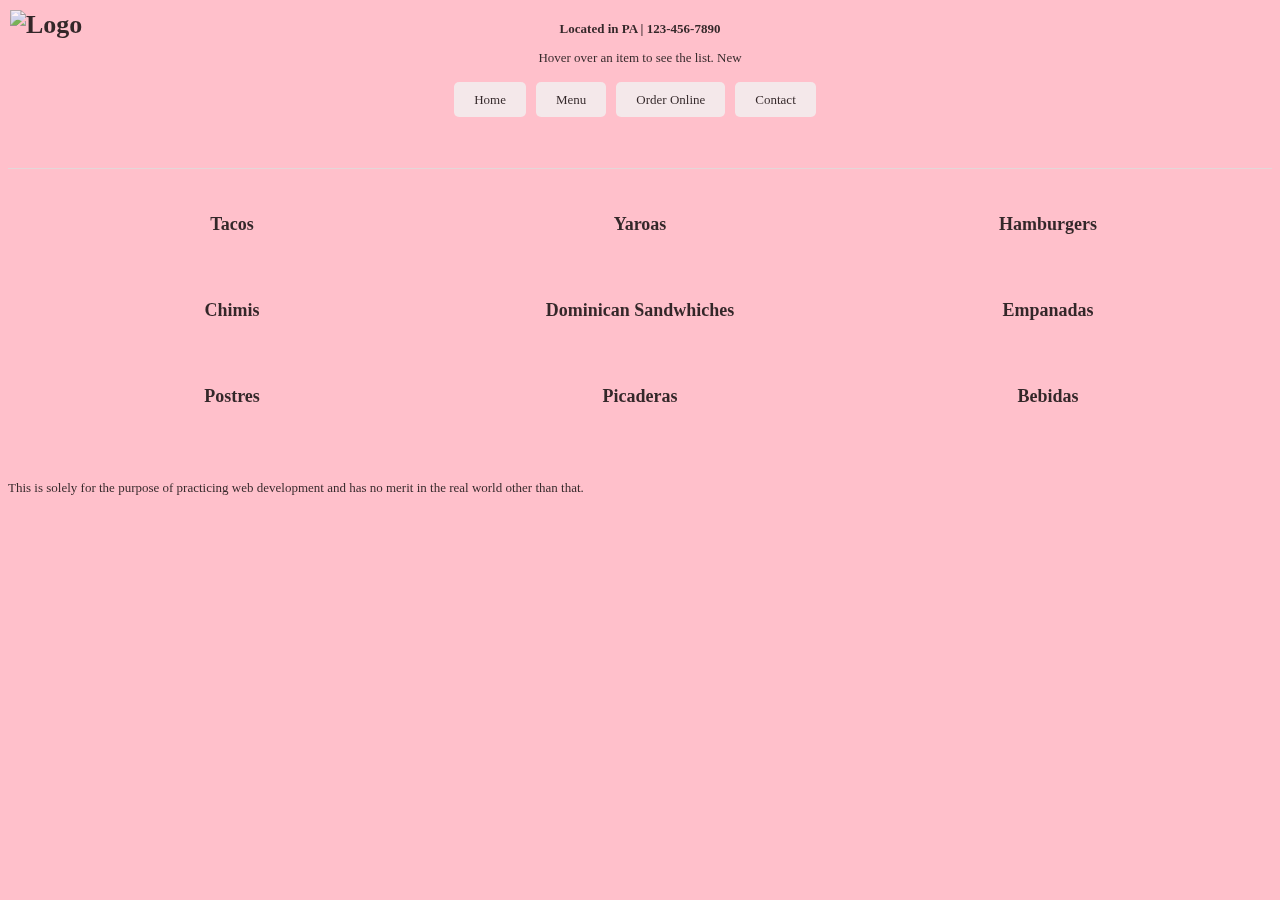
==== index.html @ 5e2cdf49 "update" ====
<!DOCTYPE html>
<html lang="en">

<head>
    <link rel="icon" type="image/png" href="https://cdn.discordapp.com/attachments/1108536679620431955/1109222073680789585/logo_cropped.png">
    <link rel="stylesheet" href="indexStyle.css">
    <title>Lily's Bakery Coffee Shop</title>
</head>

<body> 
    <header>
        <h1><img src="https://cdn.discordapp.com/attachments/1108536679620431955/1109222073680789585/logo_cropped.png" alt="Logo" height = 150px width = 194px></h1>
        <div class="contact-info">
            <p><strong>Located in PA | 123-456-7890</strong></p>
            <p>Hover over an item to see the list. New</p>
        </div>
    </header>

    <nav>
        <ul class="centered-nav">
            <li><a href="index.html">Home</a></li>
            <li><a href="menu.html">Menu</a></li>
            <li><a href="order.html">Order Online</a></li>
            <li><a href="contact.html">Contact</a></li>
        </ul>
    </nav> 
    <main>
        <div class="menu-section">
            <h2 class="menu-section-heading" id="tacos">Tacos</h2>
            <div class="menu-item-details">
                <p>Chicken - $10</p>
                <p>Pork - $10</p>
                <p>Beef - $10</p>
            </div>
        </div>
        <div class="menu-section">
            <h2 class="menu-section-heading" id="yaroas">Yaroas</h2>
            <div class="menu-item-details">
                <p>Chicken - $11.50</p>
                <p>Pork - $11.50</p>
                <p>Beef - $11.50</p>
                <p>Mixed - $11.50</p>
            </div>
        </div>

        <div class="menu-section">
            <h2 class="menu-section-heading" id="hamburgers">Hamburgers</h2>
            <div class="menu-item-details">
                <p>Cheeseburger - $6.99</p>
                <p>Bacon Cheeseburger - $7.99</p>
                <p>Bacon Double Cheeseburgers with Egg - $5.99</p>
            </div>
        </div>

        <div class="menu-section">
            <h2 class="menu-section-heading" id="Chimis">Chimis</h2>
            <div class="menu-item-details">
                <p>Chicken - $7.99</p>
                <p>Pork - $8.99</p>
                <p>Beef - $7.99</p>
            </div>
        </div>

        <div class="menu-section">
            <h2 class="menu-section-heading" id="Dominican Sandwhiches">Dominican Sandwhiches</h2>
            <div class="menu-item-details">
                <p>Ham - $5.99</p>
                <p>Cheese - $5.99</p>
                <p>Ham and Cheese - $5.99</p>
                <p>Club Sandwhich - $7.99</p>
                <p>Completo - $12.99</p>
            </div>
        </div>

        <div class="menu-section">
            <h2 class="menu-section-heading" id="Empanadas">Empanadas</h2>
            <div class="menu-item-details">
                <p>Beef - $2.50</p>
                <p>Chicken - $2.50</p>
                <p>Egg Bacon - $2.50</p>
                <p>Cheese - $2.50</p>
                <p>Vegetables - $2.50</p>
            </div>
        </div>

        <div class="menu-section">
            <h2 class="menu-section-heading" id="Postres">Postres</h2>
            <div class="menu-item-details">
                <p>Flan - $4.00</p>
                <p>Quesillo - $4.00</p>
                <p>Tres Leche - $4.00</p>
                <p>Arepa De Maiz</p>
                <p>Majarete - $3.50</p>
                <p>Arroz Con Leche - $3.50</p>
            </div>
        </div>

        <div class="menu-section">
            <h2 class="menu-section-heading" id="Picaderas">Picaderas</h2>
            <div class="menu-item-details">
                <p>Quipes - $2.50</p>
                <p>Bollitos De Yuca - $2.50</p>
                <p>Bolas De Papas - $2.50</p>
            </div>
        </div>

        <div class="menu-section">
            <h2 class="menu-section-heading" id="Bebidas">Bebidas</h2>
            <div class="menu-item-details">
                <p>Chinola - $3.00</p>
                <p>Limon - $3.00</p>
                <p>Zapote - $5.00</p>
                <p>Soda - $1.00</p>
                <p>Tamarindo - $3.00</p>
                <p>Lechosa - $5.00</p>
                <p>Morisonando - $4.00</p>
                <p>Water - $1.00</p>
            </div>
        </div>
 
    </main>

    <footer>
        <p>This is solely for the purpose of practicing web development and has no merit in the real world other than that.</p>
    </footer>
</body>
</html>
---- indexStyle.css ----
@media screen and (-webkit-min-device-pixel-ratio:0) {
  body {
    background-color: pink;
    opacity: 0.8;
    font-family: Verdana;
    font-size: small;

  }
}
@-moz-document url-prefix() {
  body {
    background-color: pink;
    opacity: 0.8;
    font-family: Verdana;
    font-size: medium;
  }
}
@media not all and (-webkit-min-device-pixel-ratio:0) {
  body {
    background-color: pink;
    opacity: 0.8;
    font-family: Verdana;
    font-size: medium;
  }
}


header {
  display: flex;
  flex-direction: column;
  text-align: center;


}

body header h1 {
  margin: 0;
  padding: 10px;
  position: fixed;
  top: 0;
  left: 0;
}

nav ul {
  display: flex;
  list-style: none;
  padding: 0px;
  border-bottom: 1px solid #ddd;
  margin-bottom: 0px;
  padding-bottom: 60px;
}

nav li a {
  background-color: #f2f2f2;
  padding: 10px 20px;
  border-radius: 5px;
  border-color: black;
  text-decoration: none;
  color: black;
  transition: background-color 350ms ease;
}

nav li a:hover {
  background-color: #ddd;
  color: black;
  font-weight: bolder;
  transform: background-color 1000ms ease;
  box-shadow: 0 0 10px rgb(99, 6, 71);
  -webkit-transition: box-shadow 250ms ease-out;
  -moz-transition: box-shadow 250ms ease-out;
  -o-transition: box-shadow 250ms ease-out;
  transition: box-shadow 250ms ease-out;
}


nav li {
  margin-right: 10px;
}

.centered-nav {
  display: flex;
  justify-content: center;
}

main {
  display: flex;
  flex-wrap: wrap;
  justify-content: space-around;
  padding: 20px;
}

.menu-section {
  width: 30%;
  margin-bottom: 20px;
  text-align: center;
  padding: 10px;
  transition: 500ms ease;
}

.menu-section-heading {
  cursor: pointer;
  font-size: 18px;
  font-weight: bold;
  margin-bottom: 10px;
}

.menu-item-details {
  display: none;
  background-color: pink;
  font-size: 125%;
  padding: 10px;
  border-radius: 5px;
  max-height: 0;
  overflow: hidden;
  transition: max-height 0.5s ease;
  position: relative;
}


.menu-section:hover {
  box-shadow: 0 0 8px rgba(99, 6, 71,2);

}

.menu-section:hover .menu-item-details{
  display: block;
  max-height: 500px; /* Adjust the value to fit your content */
perspective: 75px;
}

.menu-section:hover .menu-item-details p {
  transform-origin: top center;
  opacity: 0;
}

.menu-section:hover .menu-item-details p:nth-child(1) {
  animation: animate 300ms ease-in-out forwards;
  animation-delay: -150ms;
}

.menu-section:hover .menu-item-details p:nth-child(2) {
  animation: animate 300ms ease-in-out forwards;
  animation-delay: 0ms;
}


.menu-section:hover .menu-item-details p:nth-child(3) {
  animation: animate 300ms ease-in-out forwards;
  animation-delay: 150ms;
}

.menu-section:hover .menu-item-details p:nth-child(4) {
  animation: animate 300ms ease-in-out forwards;
  animation-delay: 300ms;
}

.menu-section:hover .menu-item-details p:nth-child(5) {
  animation: animate 300ms ease-in-out forwards;
  animation-delay: 450ms;
}
.menu-section:hover .menu-item-details p:nth-child(6) {
  animation: animate 300ms ease-in-out forwards;
  animation-delay: 600ms;
}
.menu-section:hover .menu-item-details p:nth-child(7) {
  animation: animate 300ms ease-in-out forwards;
  animation-delay: 750ms;
}
.menu-section:hover .menu-item-details p:nth-child(8) {
  animation: animate 300ms ease-in-out forwards;
  animation-delay: 900ms;
}

@keyframes animate {
  0% {
    opacity: 0;
    transform: rotateX(-90deg);
  }
  
  5% {
    transform: rotateX(20deg);
  }
  
  100% {
    opacity: 1;
    transform: rotateX(0deg);
  }
}
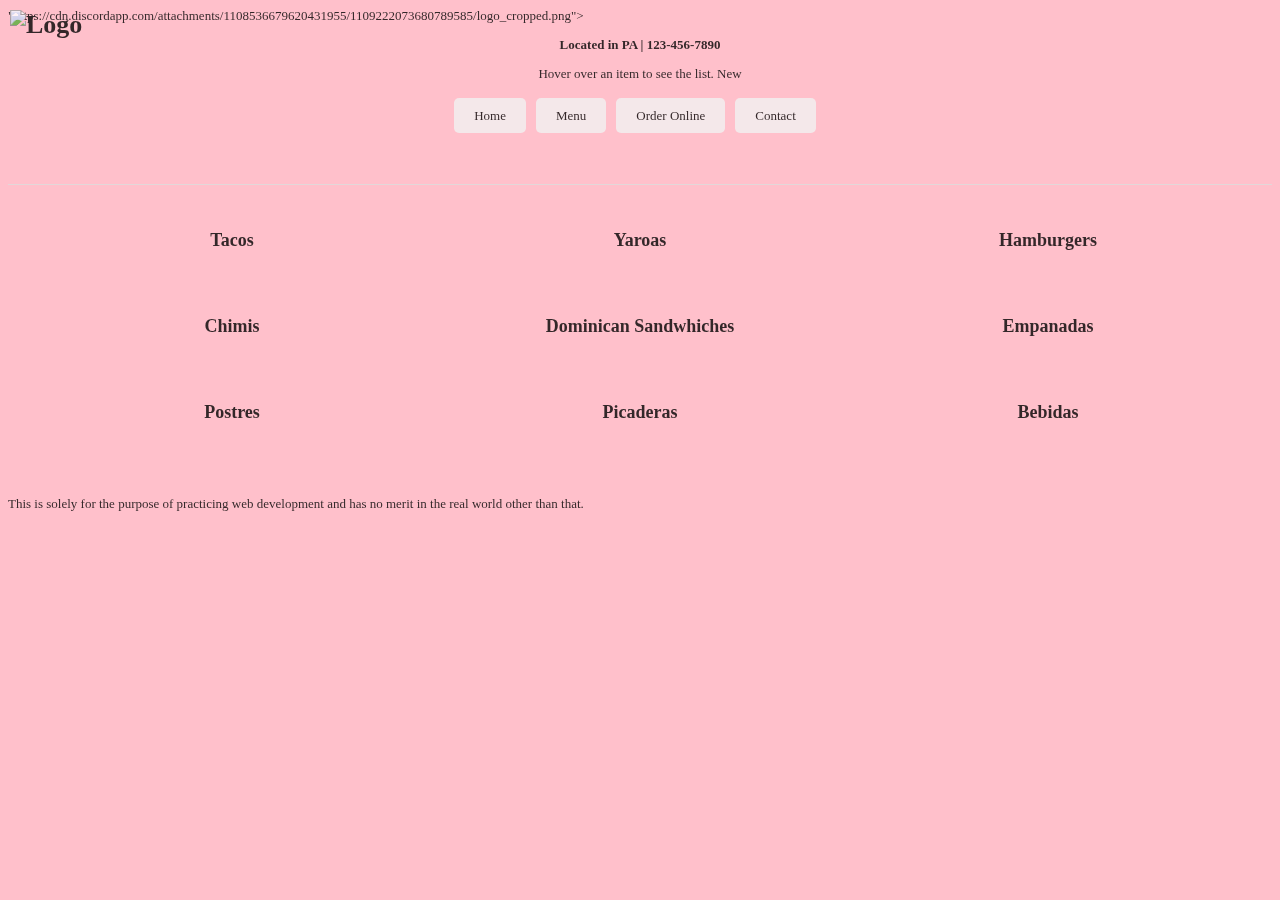
==== commit c2f2ebc2: "Update index.html" ====
--- a/index.html
+++ b/index.html
@@ -2,7 +2,7 @@
 <html lang="en">
 
 <head>
-    <link rel="icon" type="image/png" href="https://cdn.discordapp.com/attachments/1108536679620431955/1109222073680789585/logo_cropped.png">
+    <link rel="icon" type="image/png" href=<a href="index.html">"https://cdn.discordapp.com/attachments/1108536679620431955/1109222073680789585/logo_cropped.png"</a>>
     <link rel="stylesheet" href="indexStyle.css">
     <title>Lily's Bakery Coffee Shop</title>
 </head>
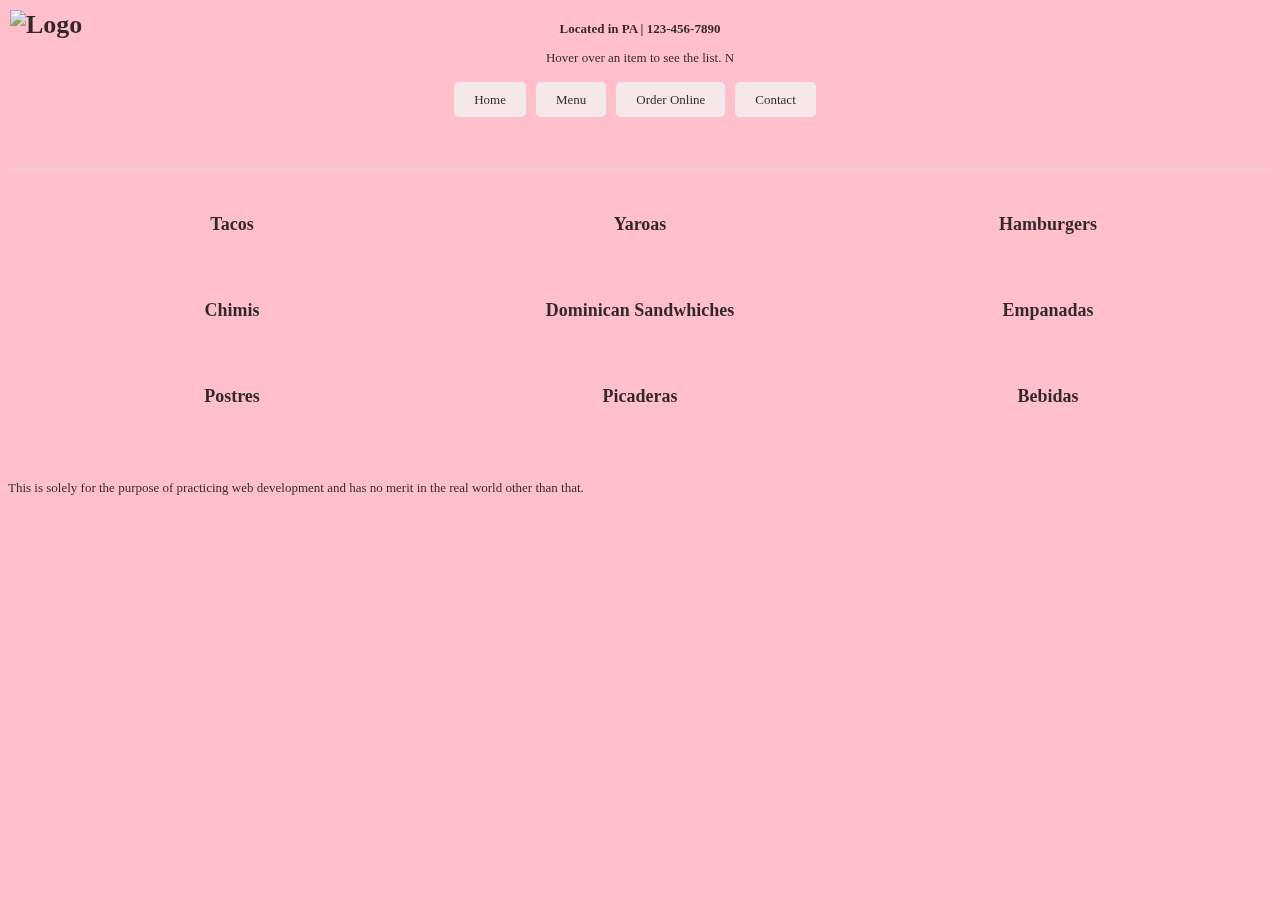
==== commit 331dcb32: "Update index.html" ====
--- a/index.html
+++ b/index.html
@@ -2,7 +2,7 @@
 <html lang="en">
 
 <head>
-    <link rel="icon" type="image/png" href=<a href="index.html">"https://cdn.discordapp.com/attachments/1108536679620431955/1109222073680789585/logo_cropped.png"</a>>
+    <link rel="icon" type="image/png" href="https://cdn.discordapp.com/attachments/1108536679620431955/1109222073680789585/logo_cropped.png">
     <link rel="stylesheet" href="indexStyle.css">
     <title>Lily's Bakery Coffee Shop</title>
 </head>
@@ -12,7 +12,7 @@
         <h1><img src="https://cdn.discordapp.com/attachments/1108536679620431955/1109222073680789585/logo_cropped.png" alt="Logo" height = 150px width = 194px></h1>
         <div class="contact-info">
             <p><strong>Located in PA | 123-456-7890</strong></p>
-            <p>Hover over an item to see the list. New</p>
+            <p>Hover over an item to see the list. N</p>
         </div>
     </header>
 
@@ -23,7 +23,7 @@
             <li><a href="order.html">Order Online</a></li>
             <li><a href="contact.html">Contact</a></li>
         </ul>
-    </nav> 
+    </nav>
     <main>
         <div class="menu-section">
             <h2 class="menu-section-heading" id="tacos">Tacos</h2>
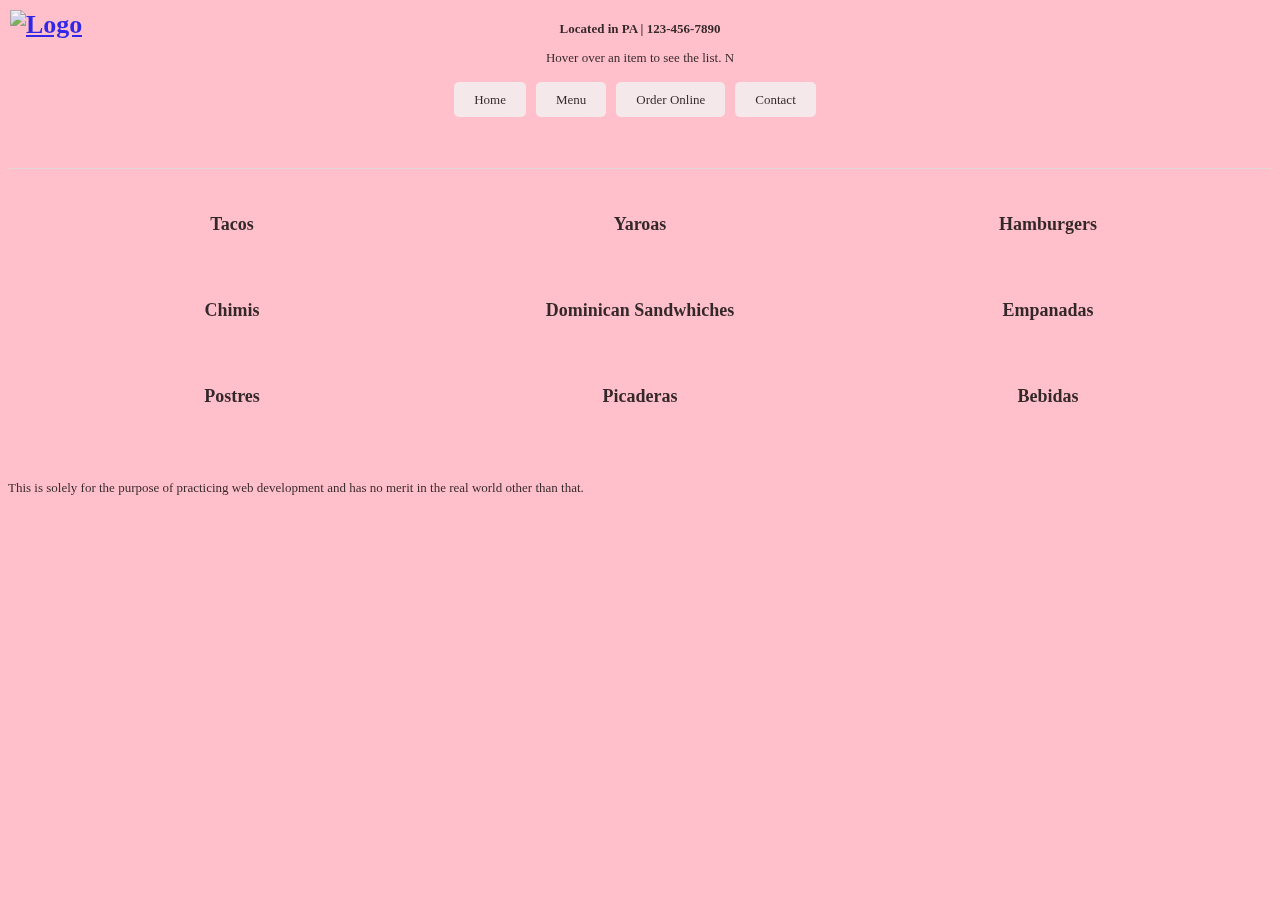
==== commit e0e0090e: "updated" ====
--- a/index.html
+++ b/index.html
@@ -9,8 +9,8 @@
 
 <body> 
     <header>
-        <h1><img src="https://cdn.discordapp.com/attachments/1108536679620431955/1109222073680789585/logo_cropped.png" alt="Logo" height = 150px width = 194px></h1>
-        <div class="contact-info">
+        <h1><a href="index.html"><img src="https://cdn.discordapp.com/attachments/1108536679620431955/1109222073680789585/logo_cropped.png" alt="Logo" height = 150px width = 194px></h1>
+            <div class="contact-info"></a>
             <p><strong>Located in PA | 123-456-7890</strong></p>
             <p>Hover over an item to see the list. N</p>
         </div>
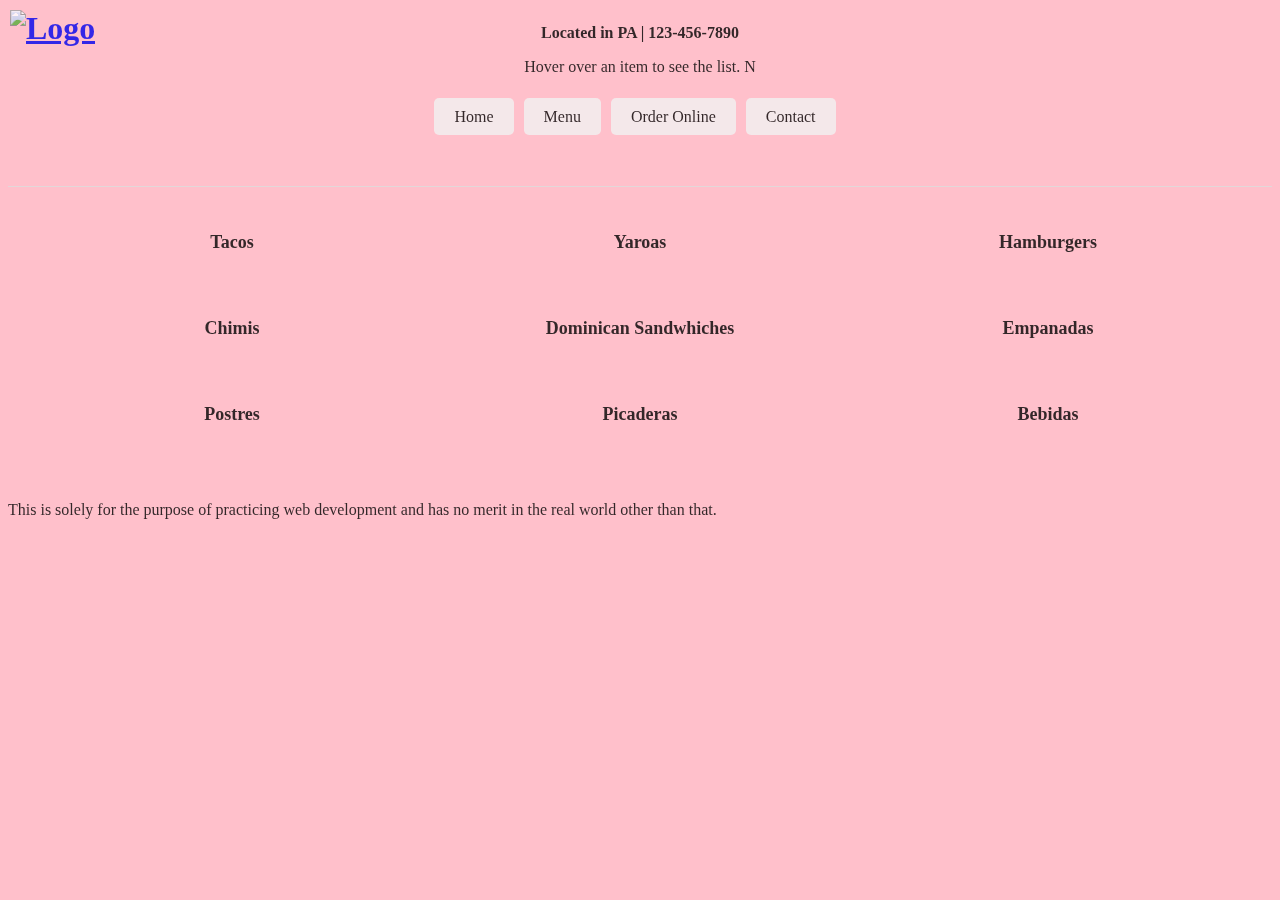
==== commit 1e17a555: "updated" ====
--- a/index.html
+++ b/index.html
@@ -9,13 +9,12 @@
 
 <body> 
     <header>
-        <h1><a href="index.html"><img src="https://cdn.discordapp.com/attachments/1108536679620431955/1109222073680789585/logo_cropped.png" alt="Logo" height = 150px width = 194px></h1>
-            <div class="contact-info"></a>
+        <h1><a href="index.html"><img src="https://cdn.discordapp.com/attachments/1108536679620431955/1109222073680789585/logo_cropped.png" alt="Logo" height = 150px width = 194px></a></h1>
+            <div class="contact-info">
             <p><strong>Located in PA | 123-456-7890</strong></p>
             <p>Hover over an item to see the list. N</p>
         </div>
     </header>
-
     <nav>
         <ul class="centered-nav">
             <li><a href="index.html">Home</a></li>
@@ -23,7 +22,7 @@
             <li><a href="order.html">Order Online</a></li>
             <li><a href="contact.html">Contact</a></li>
         </ul>
-    </nav>
+    </nav> 
     <main>
         <div class="menu-section">
             <h2 class="menu-section-heading" id="tacos">Tacos</h2>
@@ -32,17 +31,16 @@
                 <p>Pork - $10</p>
                 <p>Beef - $10</p>
             </div>
-        </div>
-        <div class="menu-section">
+        </div>  
+        <div class="menu-section"> 
             <h2 class="menu-section-heading" id="yaroas">Yaroas</h2>
             <div class="menu-item-details">
                 <p>Chicken - $11.50</p>
                 <p>Pork - $11.50</p>
                 <p>Beef - $11.50</p>
                 <p>Mixed - $11.50</p>
-            </div>
+            </div> 
         </div>
-
         <div class="menu-section">
             <h2 class="menu-section-heading" id="hamburgers">Hamburgers</h2>
             <div class="menu-item-details">
@@ -51,7 +49,6 @@
                 <p>Bacon Double Cheeseburgers with Egg - $5.99</p>
             </div>
         </div>
-
         <div class="menu-section">
             <h2 class="menu-section-heading" id="Chimis">Chimis</h2>
             <div class="menu-item-details">
@@ -117,11 +114,13 @@
                 <p>Water - $1.00</p>
             </div>
         </div>
+  
+    </main>  
  
-    </main>
-
     <footer>
         <p>This is solely for the purpose of practicing web development and has no merit in the real world other than that.</p>
     </footer>
+
+      <script src="index.js"></script>
 </body>
 </html> --- a/indexStyle.css
+++ b/indexStyle.css
@@ -3,7 +3,7 @@
     background-color: pink;
     opacity: 0.8;
     font-family: Verdana;
-    font-size: small;
+    font-size: medium;
 
   }
 }
@@ -121,54 +121,80 @@
   box-shadow: 0 0 8px rgba(99, 6, 71,2);
 
 }
-
-.menu-section:hover .menu-item-details{
+.menu-section.active .menu-item-details {
   display: block;
   max-height: 500px; /* Adjust the value to fit your content */
-perspective: 75px;
+  perspective: 75px;
+}
+
+.menu-item-details {
+  max-height: 0;
+  overflow: hidden;
+  transition: max-height 0.5s ease;
+}
+
+.menu-section:hover .menu-item-details {
+  max-height: 500px; /* Adjust the value to fit your content */
+}
+
+.menu-item-details p {
+  opacity: 0;
+  transition: opacity 0.3s ease;
 }
 
 .menu-section:hover .menu-item-details p {
+  opacity: 1;
+  transition-delay: 0.1s;
+}
+
+
+.menu-section.active .menu-item-details p {
   transform-origin: top center;
   opacity: 0;
 }
 
-.menu-section:hover .menu-item-details p:nth-child(1) {
+.menu-section.active .menu-item-details p:nth-child(1) {
   animation: animate 300ms ease-in-out forwards;
   animation-delay: -150ms;
 }
 
-.menu-section:hover .menu-item-details p:nth-child(2) {
+.menu-section.active .menu-item-details p:nth-child(2) {
   animation: animate 300ms ease-in-out forwards;
   animation-delay: 0ms;
 }
 
-
-.menu-section:hover .menu-item-details p:nth-child(3) {
+.menu-section.active .menu-item-details p:nth-child(3) {
   animation: animate 300ms ease-in-out forwards;
   animation-delay: 150ms;
 }
 
-.menu-section:hover .menu-item-details p:nth-child(4) {
+.menu-section.active .menu-item-details p:nth-child(4) {
   animation: animate 300ms ease-in-out forwards;
   animation-delay: 300ms;
 }
 
-.menu-section:hover .menu-item-details p:nth-child(5) {
+.menu-section.active .menu-item-details p:nth-child(5) {
   animation: animate 300ms ease-in-out forwards;
   animation-delay: 450ms;
 }
-.menu-section:hover .menu-item-details p:nth-child(6) {
+
+.menu-section.active .menu-item-details p:nth-child(6) {
   animation: animate 300ms ease-in-out forwards;
   animation-delay: 600ms;
 }
-.menu-section:hover .menu-item-details p:nth-child(7) {
+
+.menu-section.active .menu-item-details p:nth-child(7) {
   animation: animate 300ms ease-in-out forwards;
   animation-delay: 750ms;
 }
-.menu-section:hover .menu-item-details p:nth-child(8) {
+
+.menu-section.active .menu-item-details p:nth-child(8) {
   animation: animate 300ms ease-in-out forwards;
   animation-delay: 900ms;
+}
+
+.menu-item-details {
+  display: none;
 }
 
 @keyframes animate {
@@ -186,3 +212,4 @@
     transform: rotateX(0deg);
   }
 }
+
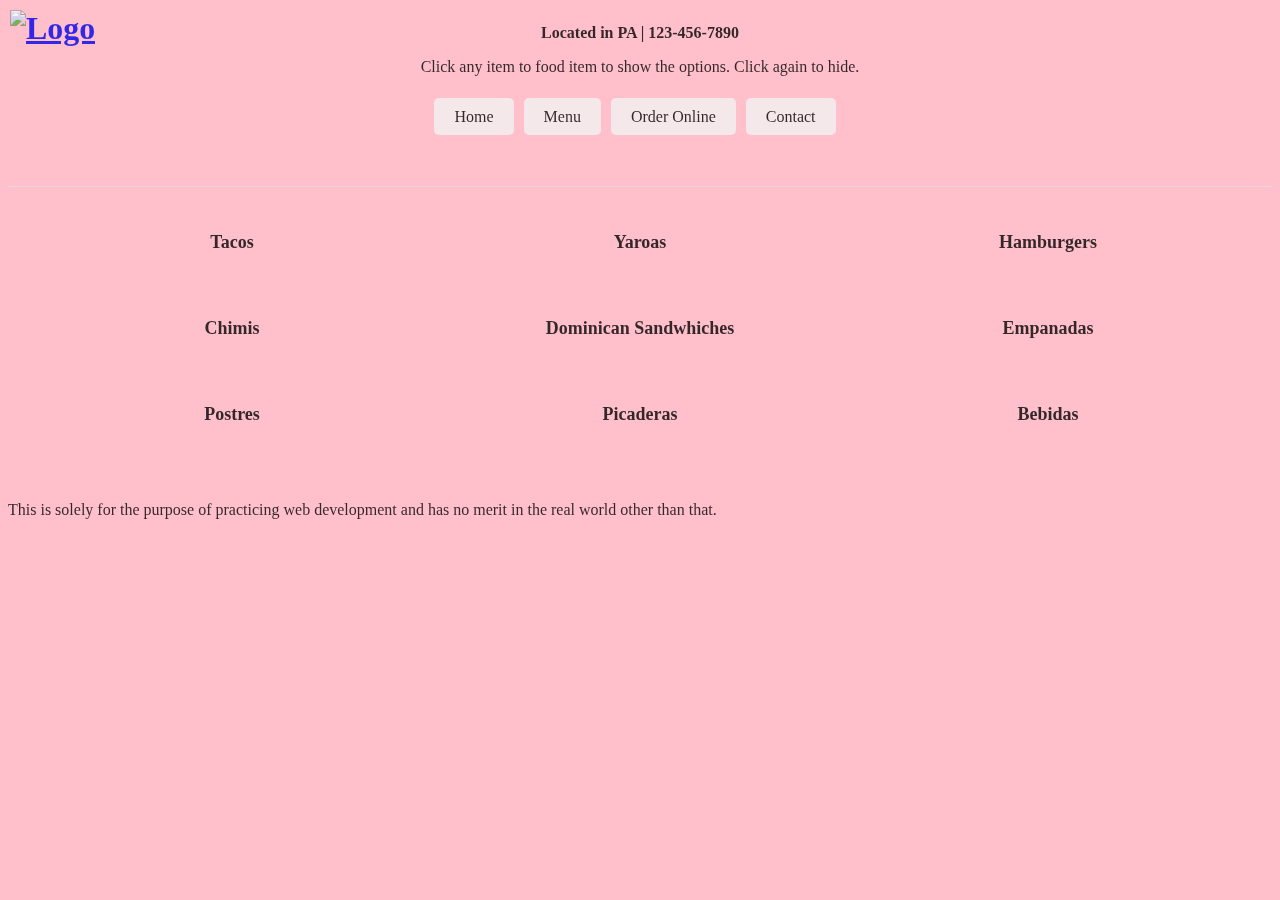
==== commit a875f47d: "update" ====
--- a/index.html
+++ b/index.html
@@ -1,21 +1,21 @@
 <!DOCTYPE html>
 <html lang="en">
-
+   
 <head>
     <link rel="icon" type="image/png" href="https://cdn.discordapp.com/attachments/1108536679620431955/1109222073680789585/logo_cropped.png">
     <link rel="stylesheet" href="indexStyle.css">
     <title>Lily's Bakery Coffee Shop</title>
 </head>
-
-<body> 
+ 
+<body>   
     <header>
         <h1><a href="index.html"><img src="https://cdn.discordapp.com/attachments/1108536679620431955/1109222073680789585/logo_cropped.png" alt="Logo" height = 150px width = 194px></a></h1>
             <div class="contact-info">
             <p><strong>Located in PA | 123-456-7890</strong></p>
-            <p>Hover over an item to see the list. N</p>
-        </div>
-    </header>
-    <nav>
+            <p>Click any item to food item to show the options. Click again to hide.</p>
+        </div>  
+    </header>   
+    <nav>   
         <ul class="centered-nav">
             <li><a href="index.html">Home</a></li>
             <li><a href="menu.html">Menu</a></li>
@@ -54,7 +54,7 @@
             <div class="menu-item-details">
                 <p>Chicken - $7.99</p>
                 <p>Pork - $8.99</p>
-                <p>Beef - $7.99</p>
+                <p>Beef - $7.99</p> 
             </div>
         </div>
 
--- a/indexStyle.css
+++ b/indexStyle.css
@@ -134,7 +134,7 @@
 }
 
 .menu-section:hover .menu-item-details {
-  max-height: 500px; /* Adjust the value to fit your content */
+  max-height: auto; /* Adjust the value to fit your content */
 }
 
 .menu-item-details p {
@@ -213,3 +213,67 @@
   }
 }
 
+
+
+
+.menu-section.inactive .menu-item-details p {
+  transform-origin: bottom center;
+  opacity: 1;
+}
+
+.menu-section.inactive .menu-item-details p:nth-child(8) {
+  animation: animate-out 300ms ease-in-out forwards;
+  animation-delay: -150ms;
+}
+
+.menu-section.inactive .menu-item-details p:nth-child(7) {
+  animation: animate-out 300ms ease-in-out forwards;
+  animation-delay: 0ms;
+}
+
+.menu-section.inactive .menu-item-details p:nth-child(6) {
+  animation: animate-out 300ms ease-in-out forwards;
+  animation-delay: 150ms;
+}
+
+.menu-section.inactive .menu-item-details p:nth-child(5) {
+  animation: animate-out 300ms ease-in-out forwards;
+  animation-delay: 300ms;
+}
+
+.menu-section.inactive .menu-item-details p:nth-child(4) {
+  animation: animate-out 300ms ease-in-out forwards;
+  animation-delay: 450ms;
+}
+
+.menu-section.inactive .menu-item-details p:nth-child(3) {
+  animation: animate-out 300ms ease-in-out forwards;
+  animation-delay: 600ms;
+}
+
+.menu-section.inactive .menu-item-details p:nth-child(2) {
+  animation: animate-out 300ms ease-in-out forwards;
+  animation-delay: 750ms;
+}
+
+.menu-section.inactive .menu-item-details p:nth-child(1) {
+  animation: animate-out 300ms ease-in-out forwards;
+  animation-delay: 900ms;
+}
+
+
+@keyframes animate-out {
+  0% {
+    opacity: 1;
+    transform: rotateX(0deg);
+  }
+  
+  5% {
+    transform: rotateX(20deg);
+  }
+  
+  100% {
+    opacity: 0;
+    transform: rotateX(-90deg);
+  }
+}
